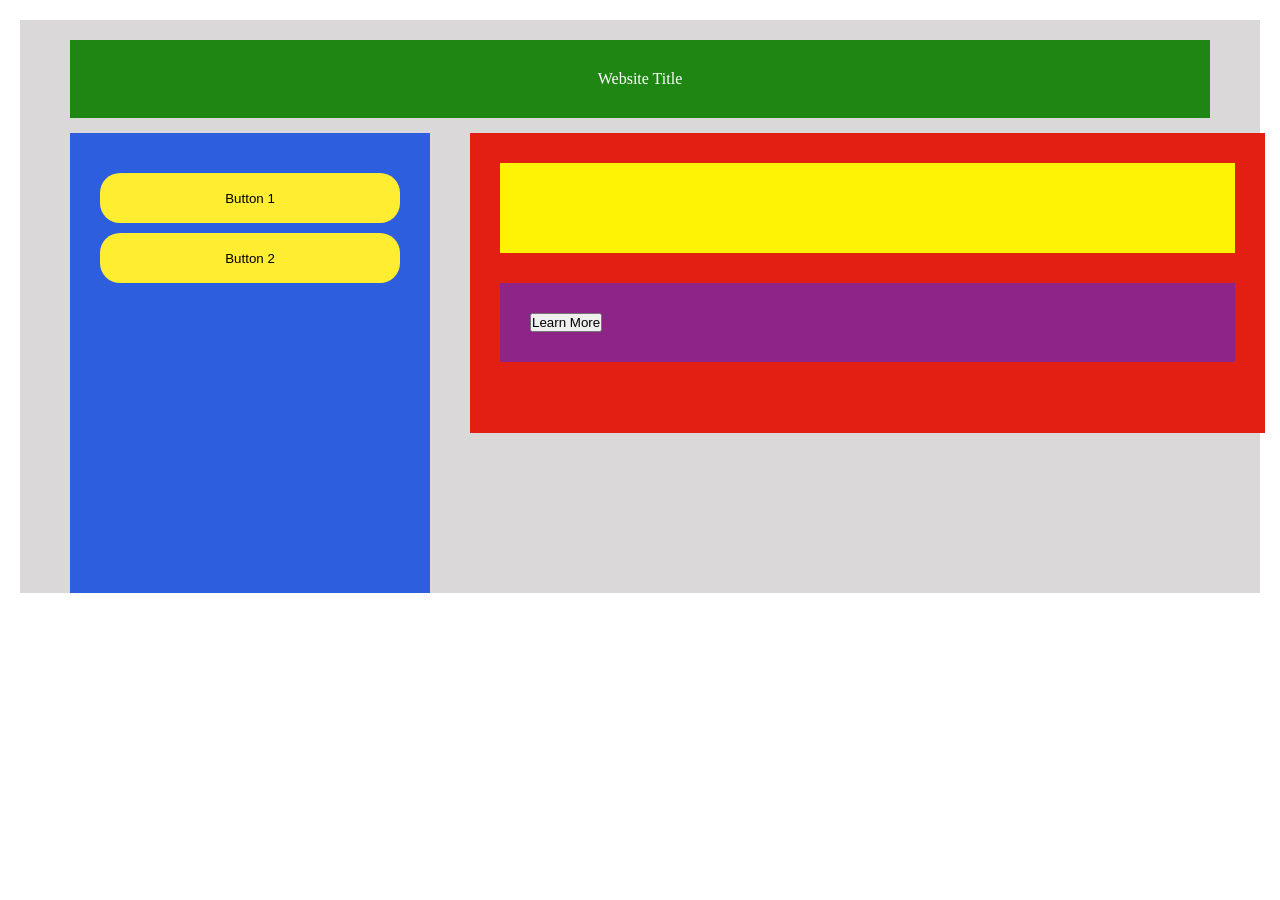
==== 01_repaso_html_css/index.html @ 9eb2ae17 "asd asd" ====
<!DOCTYPE html>
<html lang="es">

<head>
    <meta charset="UTF-8">
    <meta name="viewport" content="width=device-width, initial-scale=1.0">
    <!-- Autor del documento -->
    <meta name="author" content="marcelorios@liceovvh.cl">
    <!-- titulo del documento -->
    <title></title>
    <link rel="stylesheet" href="static/css/style.css">
</head>

<body>
    <div class="container">
        <header>
            <main>Website Title</main>
        </header>
        <div class="parte-baja">
            <div class="block-blue">
                <div class="boton">
                    <button>Button 1</button>
                    <button>Button 2</button>
                </div>
            </div>
            <div class="block-derecha">
                <div class="block-red">
                    <div class="block-yellow">
                        <div class="amar-1"></div>
                        <div class="amar-2"></div>
                        <div class="amar-3"></div>
                    </div>
                    <div class="block-purple">
                        <button>Learn More</button>
                    </div>
                </div>
                <div class="parrafo">
                    <h1></h1>
                </div>
            </div>
        </div>
    </div>


</body>

</html>
---- 01_repaso_html_css/static/css/style.css ----
* {
    margin: 0;
    padding: 0;
    box-sizing: border-box;
}

.container {
    background-color: #DAD8D8;
    margin: 20px;
    padding-left: 50px;
    padding-right: 50px;
    padding-top: 20px;
}

header {
    background-color: #1F8614;
    padding: 30px;
}

main {
    display: flex;
    color: white;
    justify-content: center;
}

.parte-baja {
    display: flex;
    margin-top: 15px;
    justify-content: space-between;
}

.block-blue {
    display: flex;
    background-color: #2C5EDD;
    width: 420px;
    height: 460px;
    padding: 30px;
    margin-right: 40px;
}

.boton {
    display: flex;
    flex-direction: column;
}

.boton button {
    background-color: #FEED30;
    border: none;
    margin-top: 10px;
    padding: 10px;
    width: 300px;
    height: 50px;
    border-radius: 20px;
}

.block-red {
    background-color: #E31F13;
    width: 795px;
    height: 300px;
    padding: 30px;
}

.block-yellow {
    display: flex;
    background-color: #FEF305;
    height: 90px;
}

.block-purple {
    background-color: #8E2487;
    margin-top: 30px;
    padding: 30px;
}

.block-purple button {
    display: flex;
    justify-content: center;
}
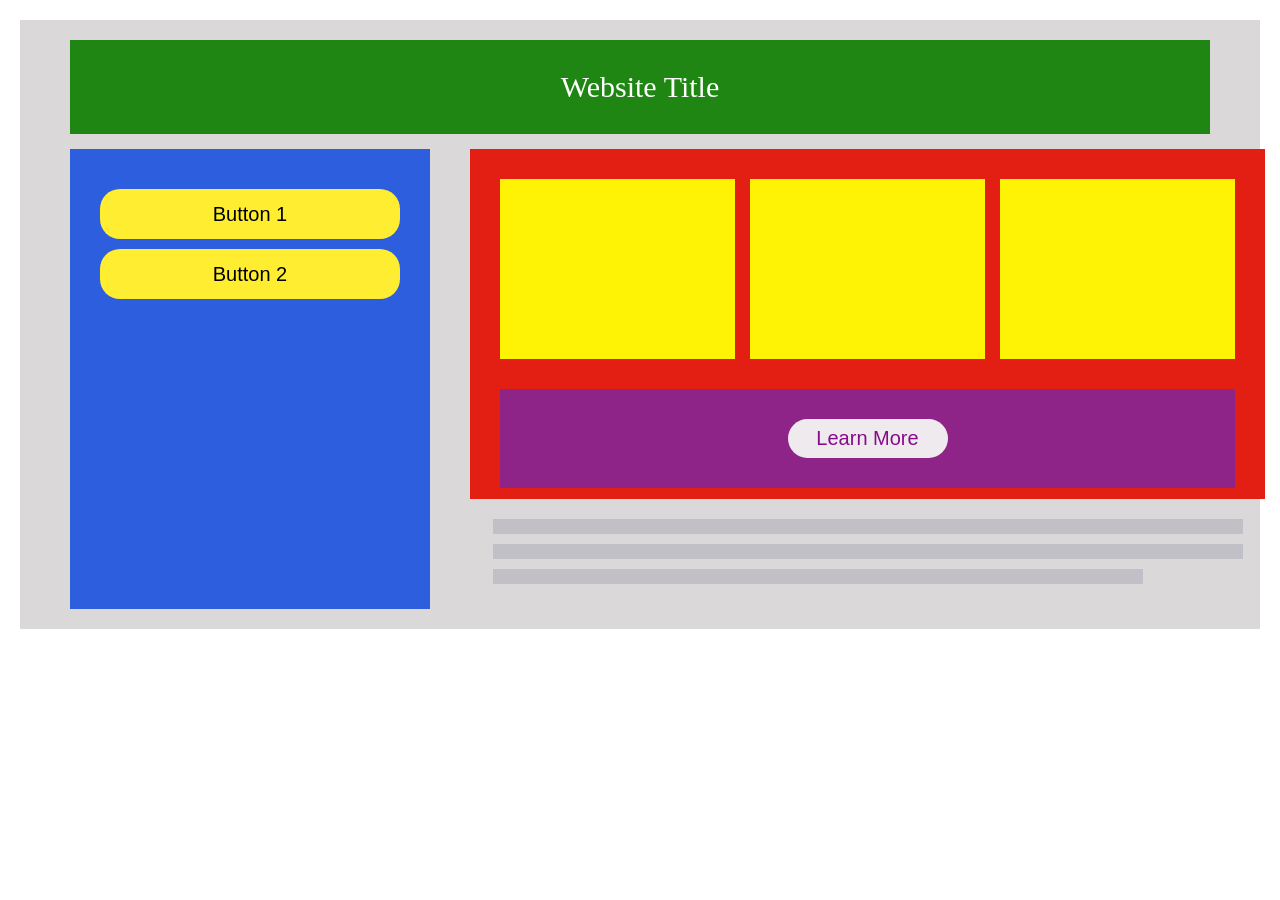
==== commit 765cb6d7: "asd aasd" ====
--- a/01_repaso_html_css/index.html
+++ b/01_repaso_html_css/index.html
@@ -26,16 +26,20 @@
             <div class="block-derecha">
                 <div class="block-red">
                     <div class="block-yellow">
-                        <div class="amar-1"></div>
-                        <div class="amar-2"></div>
-                        <div class="amar-3"></div>
+                        <div class="amar"></div>
+                        <div class="amar"></div>
+                        <div class="amar"></div>
                     </div>
                     <div class="block-purple">
                         <button>Learn More</button>
                     </div>
                 </div>
-                <div class="parrafo">
-                    <h1></h1>
+                <div class="bajo">
+                    <div class="parrafo">
+                        <div class="lar"></div>
+                        <div class="lar"></div>
+                        <div class="cor"></div>
+                    </div>
                 </div>
             </div>
         </div>
--- a/01_repaso_html_css/static/css/style.css
+++ b/01_repaso_html_css/static/css/style.css
@@ -10,6 +10,7 @@
     padding-left: 50px;
     padding-right: 50px;
     padding-top: 20px;
+    padding-bottom: 20px;
 }
 
 header {
@@ -21,6 +22,7 @@
     display: flex;
     color: white;
     justify-content: center;
+    font-size: 30px;
 }
 
 .parte-baja {
@@ -32,7 +34,7 @@
 .block-blue {
     display: flex;
     background-color: #2C5EDD;
-    width: 420px;
+    width: 360px;
     height: 460px;
     padding: 30px;
     margin-right: 40px;
@@ -44,6 +46,7 @@
 }
 
 .boton button {
+    font-size: 20px;
     background-color: #FEED30;
     border: none;
     margin-top: 10px;
@@ -56,23 +59,59 @@
 .block-red {
     background-color: #E31F13;
     width: 795px;
-    height: 300px;
+    height: 350px;
     padding: 30px;
 }
 
 .block-yellow {
     display: flex;
+    justify-content: space-between;
+    height: 150px;
+}
+
+.amar {
+    height: 180px;
+    width: 235px;
     background-color: #FEF305;
-    height: 90px;
 }
 
 .block-purple {
+    display: flex;
+    justify-content: center;
     background-color: #8E2487;
-    margin-top: 30px;
+    margin-top: 60px;
     padding: 30px;
 }
 
 .block-purple button {
+    font-size: 20px;
+    border-radius: 20px;
+    border: none;
+    background-color: #EFEAEE;
+    color: #860C8A;
+    padding: 8px;
+    width: 160px;
+}
+
+.bajo {
     display: flex;
     justify-content: center;
+}
+
+.parrafo {
+    margin-top: 10px;
+}
+
+.lar {
+    background-color: #C1C0C6;
+    width: 750px;
+    height: 15px;
+    margin-top: 10px;
+    margin-bottom: 10px;
+}
+
+.cor {
+    background-color: #C1C0C6;
+    width: 650px;
+    height: 15px;
 }
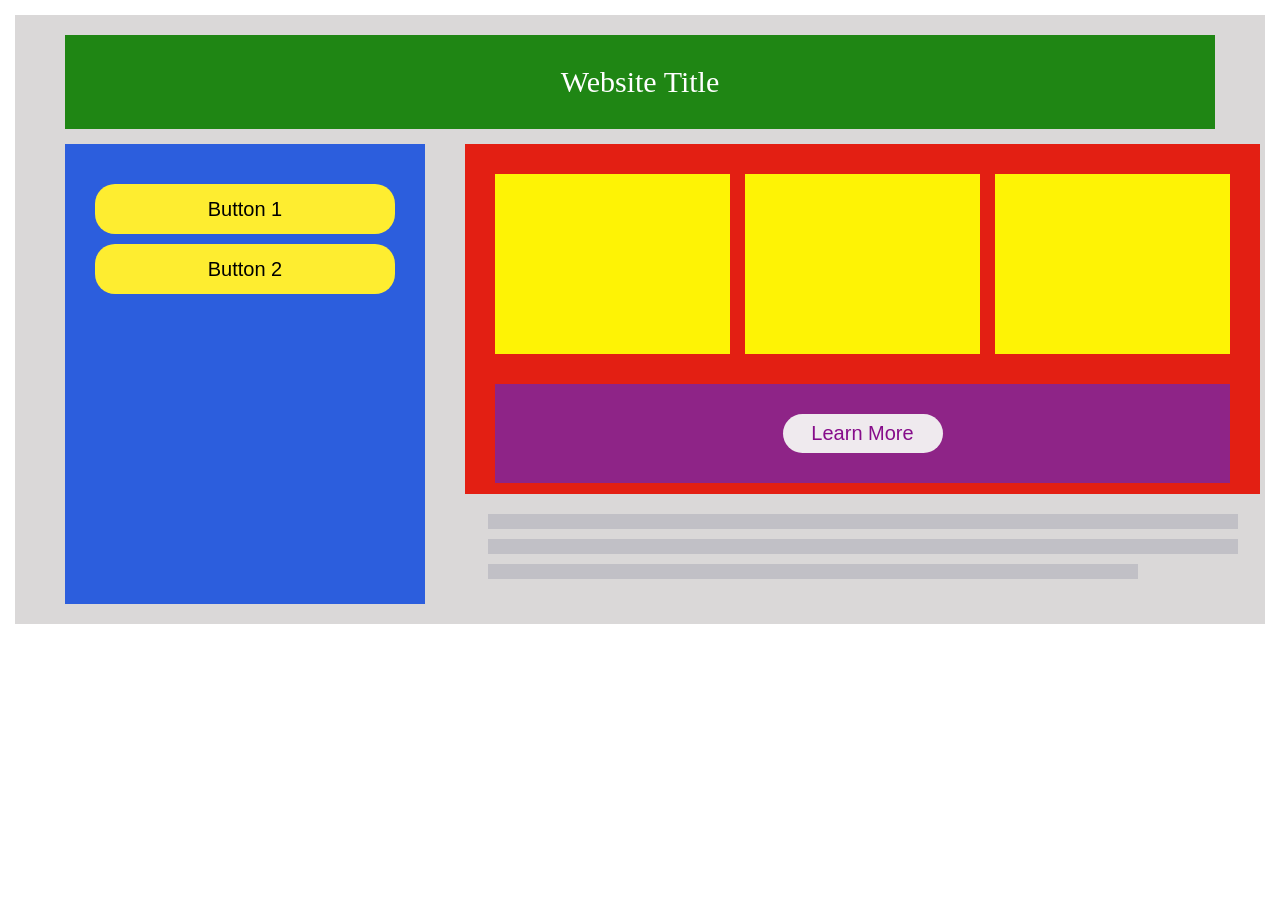
==== commit 17f9ddee: "asd" ====
--- a/01_repaso_html_css/index.html
+++ b/01_repaso_html_css/index.html
@@ -7,7 +7,7 @@
     <!-- Autor del documento -->
     <meta name="author" content="marcelorios@liceovvh.cl">
     <!-- titulo del documento -->
-    <title></title>
+    <title>Blokes</title>
     <link rel="stylesheet" href="static/css/style.css">
 </head>
 
--- a/01_repaso_html_css/static/css/style.css
+++ b/01_repaso_html_css/static/css/style.css
@@ -6,7 +6,7 @@
 
 .container {
     background-color: #DAD8D8;
-    margin: 20px;
+    margin: 15px;
     padding-left: 50px;
     padding-right: 50px;
     padding-top: 20px;
